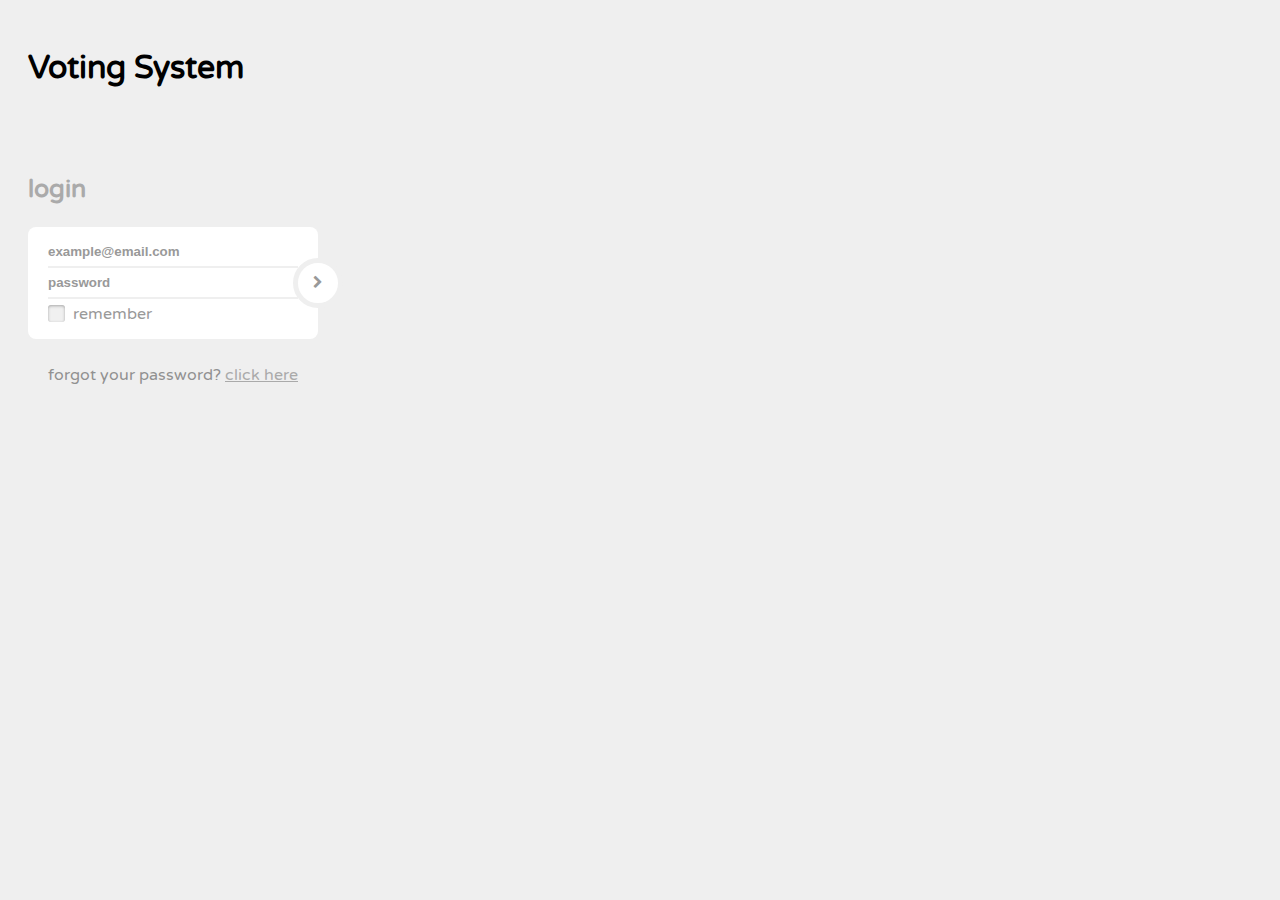
==== VotingSystem_4a/src/main/resources/templates/index.html @ f6b2db44 "First" ====
<!DOCTYPE HTML>
<html xmlns:th="http://www.thymeleaf.org">
<head>
    <link rel="stylesheet"
          href="//maxcdn.bootstrapcdn.com/font-awesome/4.3.0/css/font-awesome.min.css"
          th:ref="//maxcdn.bootstrapcdn.com/font-awesome/4.3.0/css/font-awesome.min.css"></link>
    <link href='http://fonts.googleapis.com/css?family=Varela+Round'
          th:ref='http://fonts.googleapis.com/css?family=Varela+Round'
          rel='stylesheet' type='text/css'></link>
    <link href="../static/css/bootstrap.css" th:href="@{/css/bootstrap.css}"
          rel="stylesheet"/>
    <link rel="stylesheet"
          href="http://cdnjs.cloudflare.com/ajax/libs/font-awesome/4.4.0/css/font-awesome.min.css"></link>

    <script src="../static/webjars/jquery/2.1.4"></script>
    <meta name="viewport"
          content="width=device-width, initial-scale=1, maximum-scale=1"/>
</head>
<body>
<h1>Voting System</h1>
<div class="text-center" style="padding: 50px 0">

    <div class="logo">login</div>
    <!-- Main Form -->
    <div class="login-form-1">
        <form id="login-form" class="text-left" th:action="@{/}"
              th:object="${voter}" method="post">
            <div class="login-form-main-message"></div>
            <div class="main-login-form">
                <div class="login-group">
                    <div class="form-group">
                        <label for="lg_username" class="sr-only">Email</label> <input
                            type="text" class="form-control" id="lg_username"
                            name="lg_username" placeholder="example@email.com"
                            th:field="*{email}" th:required="required" required="required" />
                    </div>
                    <div class="form-group">
                        <label for="lg_password" class="sr-only">Password</label> <input
                            type="password" class="form-control" id="lg_password"
                            name="lg_password" placeholder="password" th:field="*{password}" th:required="required" required="required" />
                    </div>
                    <div class="form-group login-group-checkbox">
                        <input type="checkbox" id="lg_remember" name="lg_remember"/>
                        <label for="lg_remember">remember</label>
                    </div>
                </div>
                <button type="submit" class="login-button" id="lg_button"
                        onclick="location='/index-electoral-board.html'">
                    <i class="fa fa-chevron-right"></i>

                </button>
            </div>
            <div class="etc-login-form">
                <p>
                    forgot your password? <a href="#">click here</a>
                </p>

            </div>
        </form>
    </div>
</div>
</body>
</html>
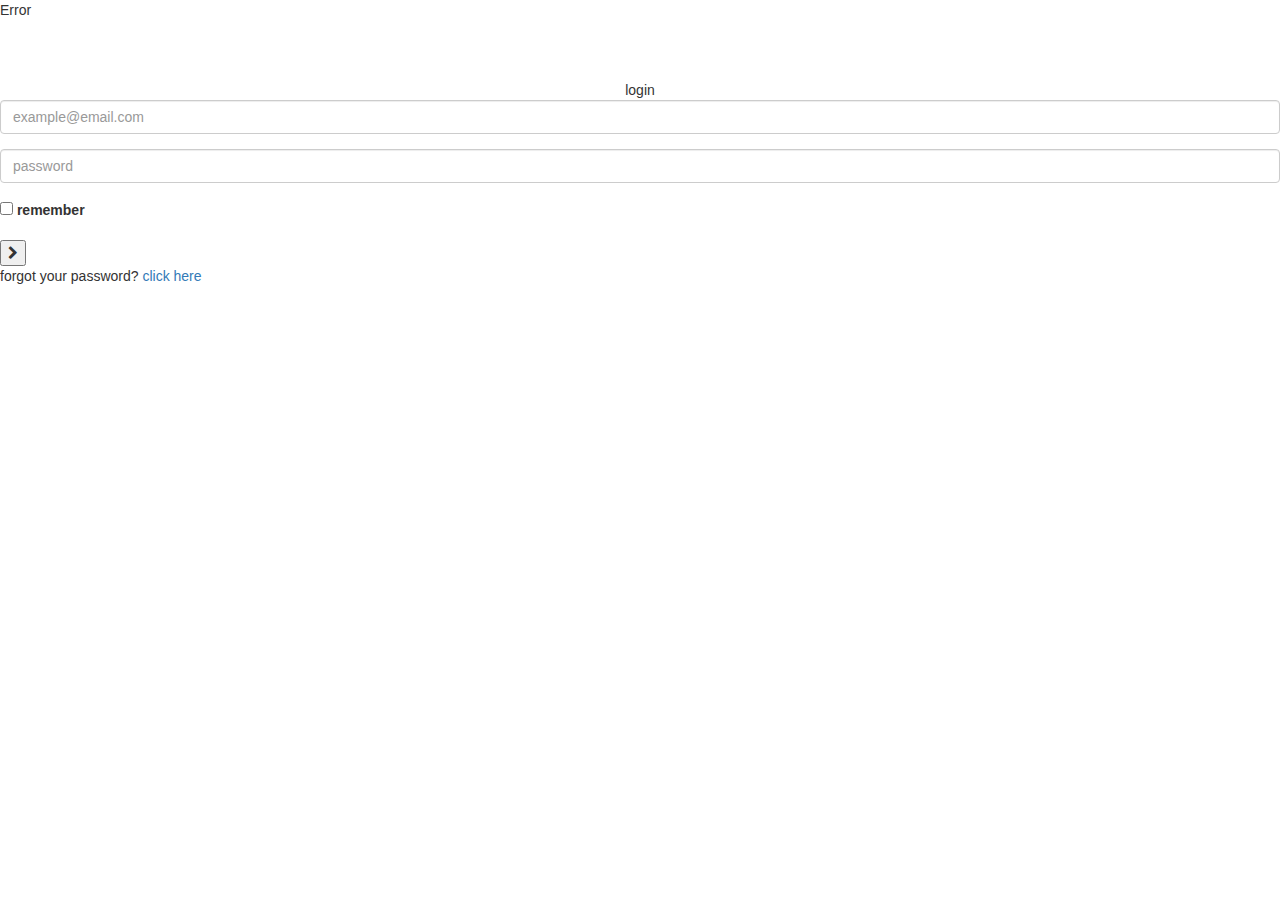
==== commit f555e624: "Arreglados los problemas con Thymeleaf" ====
--- a/VotingSystem_4a/src/main/resources/templates/index.html
+++ b/VotingSystem_4a/src/main/resources/templates/index.html
@@ -1,53 +1,57 @@
 <!DOCTYPE HTML>
 <html xmlns:th="http://www.thymeleaf.org">
-<head>
-    <link rel="stylesheet"
-          href="//maxcdn.bootstrapcdn.com/font-awesome/4.3.0/css/font-awesome.min.css"
-          th:ref="//maxcdn.bootstrapcdn.com/font-awesome/4.3.0/css/font-awesome.min.css"></link>
-    <link href='http://fonts.googleapis.com/css?family=Varela+Round'
-          th:ref='http://fonts.googleapis.com/css?family=Varela+Round'
-          rel='stylesheet' type='text/css'></link>
-    <link href="../static/css/bootstrap.css" th:href="@{/css/bootstrap.css}"
-          rel="stylesheet"/>
-    <link rel="stylesheet"
-          href="http://cdnjs.cloudflare.com/ajax/libs/font-awesome/4.4.0/css/font-awesome.min.css"></link>
-
-    <script src="../static/webjars/jquery/2.1.4"></script>
-    <meta name="viewport"
-          content="width=device-width, initial-scale=1, maximum-scale=1"/>
+<head th:fragment="head">
+    <meta charset="UTF-8"/>
+    <link rel='stylesheet' type='text/css'
+          href="http://maxcdn.bootstrapcdn.com/font-awesome/4.3.0/css/font-awesome.min.css"
+          th:href="@{http://maxcdn.bootstrapcdn.com/font-awesome/4.3.0/css/font-awesome.min.css}" />
+    <link rel='stylesheet' type='text/css'
+          href='http://fonts.googleapis.com/css?family=Varela+Round'
+          th:href="@{http://fonts.googleapis.com/css?family=Varela+Round}" />
+    <link rel="stylesheet" type='text/css'
+          href="http://maxcdn.bootstrapcdn.com/bootstrap/3.3.6/css/bootstrap.min.css"
+          th:href="@{/css/bootstrap.css}" />
+    <link rel='stylesheet' type='text/css'
+          href="http://cdnjs.cloudflare.com/ajax/libs/font-awesome/4.4.0/css/font-awesome.min.css"
+          th:href="@{http://cdnjs.cloudflare.com/ajax/libs/font-awesome/4.4.0/css/font-awesome.min.css}" />
+    <script src="https://ajax.googleapis.com/ajax/libs/jquery/2.2.2/jquery.min.js"
+            th:src="@{https://ajax.googleapis.com/ajax/libs/jquery/2.2.2/jquery.min.js}"></script>
+    <script src="https://maxcdn.bootstrapcdn.com/bootstrap/3.3.6/js/bootstrap.min.js"
+            th:src="@{https://maxcdn.bootstrapcdn.com/bootstrap/3.3.6/js/bootstrap.min.js}"></script>
+    <meta name="viewport" content="width=device-width, initial-scale=1.0" />
 </head>
 <body>
-<h1>Voting System</h1>
-<div class="text-center" style="padding: 50px 0">
+<div th:replace="fragments/header :: error"><p>Error</p></div>
+
+    <div th:replace="fragments/header :: cabecera"></div>
+    <div class="text-center" style="padding: 50px 0">
 
     <div class="logo">login</div>
     <!-- Main Form -->
     <div class="login-form-1">
         <form id="login-form" class="text-left" th:action="@{/}"
-              th:object="${voter}" method="post">
+              method="post">
             <div class="login-form-main-message"></div>
             <div class="main-login-form">
                 <div class="login-group">
                     <div class="form-group">
-                        <label for="lg_username" class="sr-only">Email</label> <input
+                        <input
                             type="text" class="form-control" id="lg_username"
                             name="lg_username" placeholder="example@email.com"
-                            th:field="*{email}" th:required="required" required="required" />
+                            th:required="required" required="required" />
                     </div>
                     <div class="form-group">
-                        <label for="lg_password" class="sr-only">Password</label> <input
+                        <input
                             type="password" class="form-control" id="lg_password"
-                            name="lg_password" placeholder="password" th:field="*{password}" th:required="required" required="required" />
+                            name="lg_password" placeholder="password" th:required="required" required="required" />
                     </div>
                     <div class="form-group login-group-checkbox">
                         <input type="checkbox" id="lg_remember" name="lg_remember"/>
                         <label for="lg_remember">remember</label>
                     </div>
                 </div>
-                <button type="submit" class="login-button" id="lg_button"
-                        onclick="location='/index-electoral-board.html'">
+                <button type="submit" class="login-button" id="lg_button">
                     <i class="fa fa-chevron-right"></i>
-
                 </button>
             </div>
             <div class="etc-login-form">
